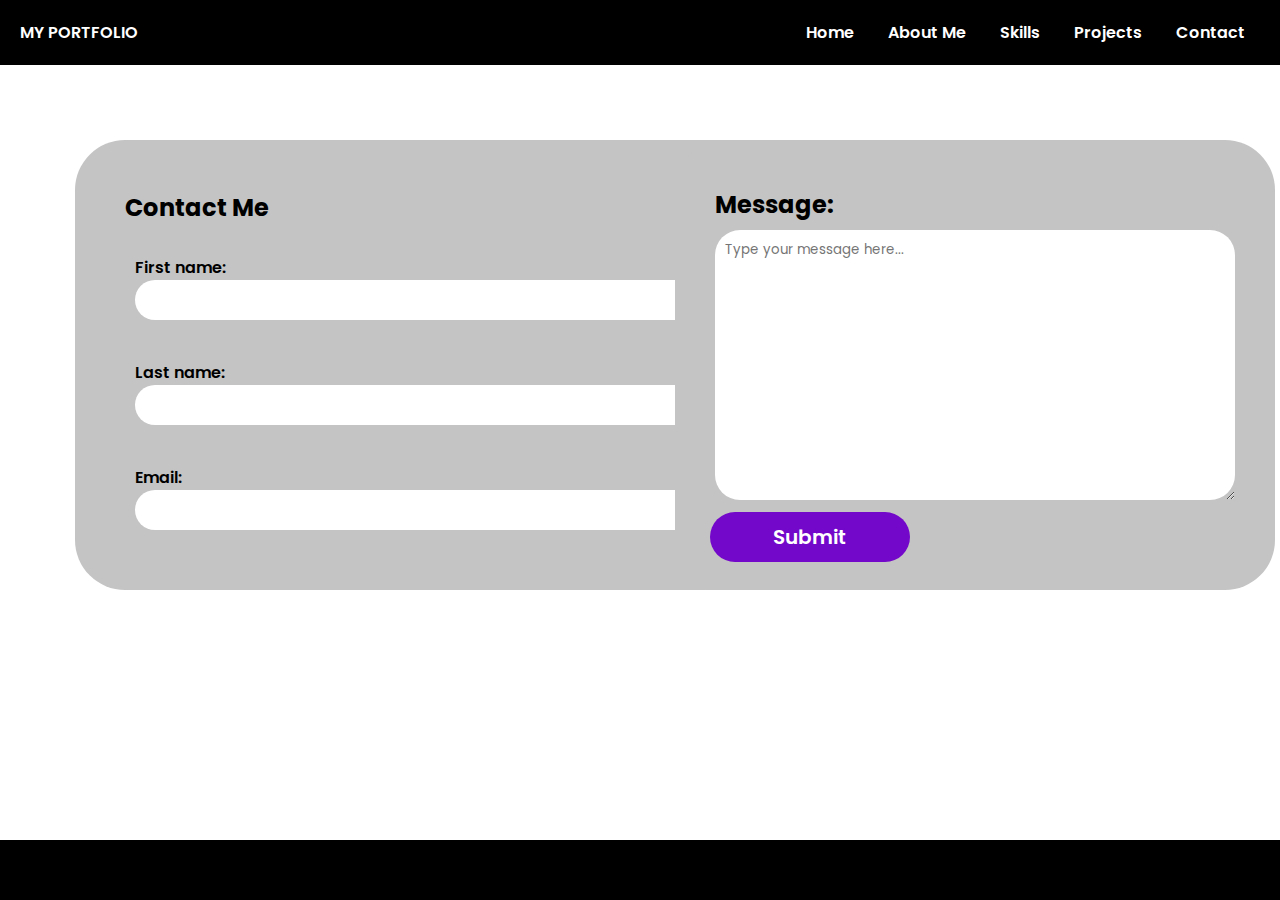
==== contact.html @ f3b48290 "Added styles to the contact page" ====
<!DOCTYPE html>
<html lang="en">
  <head>
    <meta charset="UTF-8" />
    <meta http-equiv="X-UA-Compatible" content="IE=edge" />
    <meta name="viewport" content="width=device-width, initial-scale=1.0" />
    <title>Contact Me | Stephen Adebambo</title>
    <link rel="stylesheet" href="styles/nav-styles.css" />
    <link rel="stylesheet" href="styles/contact-styles.css" />
  </head>
  <body>
    <header>
      <div class="title"><a href="index.html">My Portfolio</a></div>
      <nav>
        <ul class="nav-links">
          <li><a href="index.html">Home</a></li>
          <li><a href="about.html">About Me</a></li>
          <li><a href="skills.html">Skills</a></li>
          <li><a href="#">Projects</a></li>
          <li><a href="contact.html">Contact</a></li>
        </ul>
      </nav>
    </header>
    <main>
      <section class="contact">
        <form>
          <div class="form">
            <h2>Contact Me</h2>
            <div>
              <label for="fname">First name:</label><br />
              <input type="text" id="fname" name="fname" /><br />
            </div>
            <div>
              <label for="lname">Last name:</label><br />
              <input type="text" id="lname" name="lname" /><br />
            </div>
            <div>
              <label for="email">Email:</label><br />
              <input type="email" id="email" name="email" />
            </div>
          </div>
          <div class="message-text">
            <label for="message" class="msg">Message: </label><br />
            <textarea placeholder="Type your message here..."></textarea>
            <div class="submit-btn">
              <input type="submit" value="Submit" name="submit" id="submit" />
            </div>
          </div>
        </form>
      </section>
      <footer>
        <img />
        <img />
        <img />
      </footer>
    </main>
  </body>
</html>
---- styles/nav-styles.css ----
@import url("https://fonts.googleapis.com/css?family=Poppins:200,300,400,500,600,700,800,900&display=swap");

* {
  font-family: "Poppins", sans-serif;
  margin: 0;
  padding: 0;
  box-sizing: border-box;
}

header {
  display: flex;
  justify-content: space-between;
  padding: 20px 20px;
  background: #000;
}

.nav-links {
  list-style-type: none;
}

.nav-links li {
  display: inline-block;
  padding: 0px 15px;
  font-weight: 400;
  font-weight: 550;
}

.nav-links li a {
  text-decoration: none;
  color: #ffffff;
  transition: 0.5s;
}

.nav-links li a:hover {
  padding: 8px 15px;
  background-color: #7408ca;
  border-radius: 20px;
}

.title {
  font-weight: 600;
  text-transform: uppercase;
  color: #ffffff;
}

.title a {
  text-decoration: none;
  color: #ffffff;
  transition: 0.5s;
}
---- styles/contact-styles.css ----
form {
  display: flex;
  justify-content: space-between;
}

h2 {
  padding: 10px;
}

.form {
  background: #c4c4c4;
  padding: 40px;
  position: relative;
  top: 75px;
  left: 75px;
  width: 750px;
  height: 450px;
  border-radius: 50px;
}

.message-text {
  background: #c4c4c4;
  padding: 40px;
  padding-bottom: 20px;
  position: relative;
  top: 75px;
  right: 75px;
  width: 600px;
  border-radius: 50px;
}

.msg {
  font-weight: bold;
  font-size: 24px;
  line-height: 50px;
}

textarea {
  width: 520px;
  height: 270px;
  border-radius: 25px;
  border-width: 0px;
  padding: 10px;
}

.form div {
  padding: 20px;
  line-height: 25px;
  font-weight: 600;
}

.form input {
  border-width: 0px;
  border-radius: 50px;
  width: 640px;
  height: 40px;
  padding: 20px;
}

#submit {
  margin: 5px;
  position: relative;
  right: 10px;
  top: 5 px;
  border-radius: 50px;
  padding: 10px;
  border-width: 0px;
  background: #7408ca;
  color: #ffffff;
  width: 200px;
  font-weight: 600;
  font-size: 20px;
  transition: 0.5s;
}

#submit:hover {
  width: 300px;
}

footer {
  background: #000;
  position: absolute;
  height: 60px;
  width: 100%;
  bottom: 0;
}
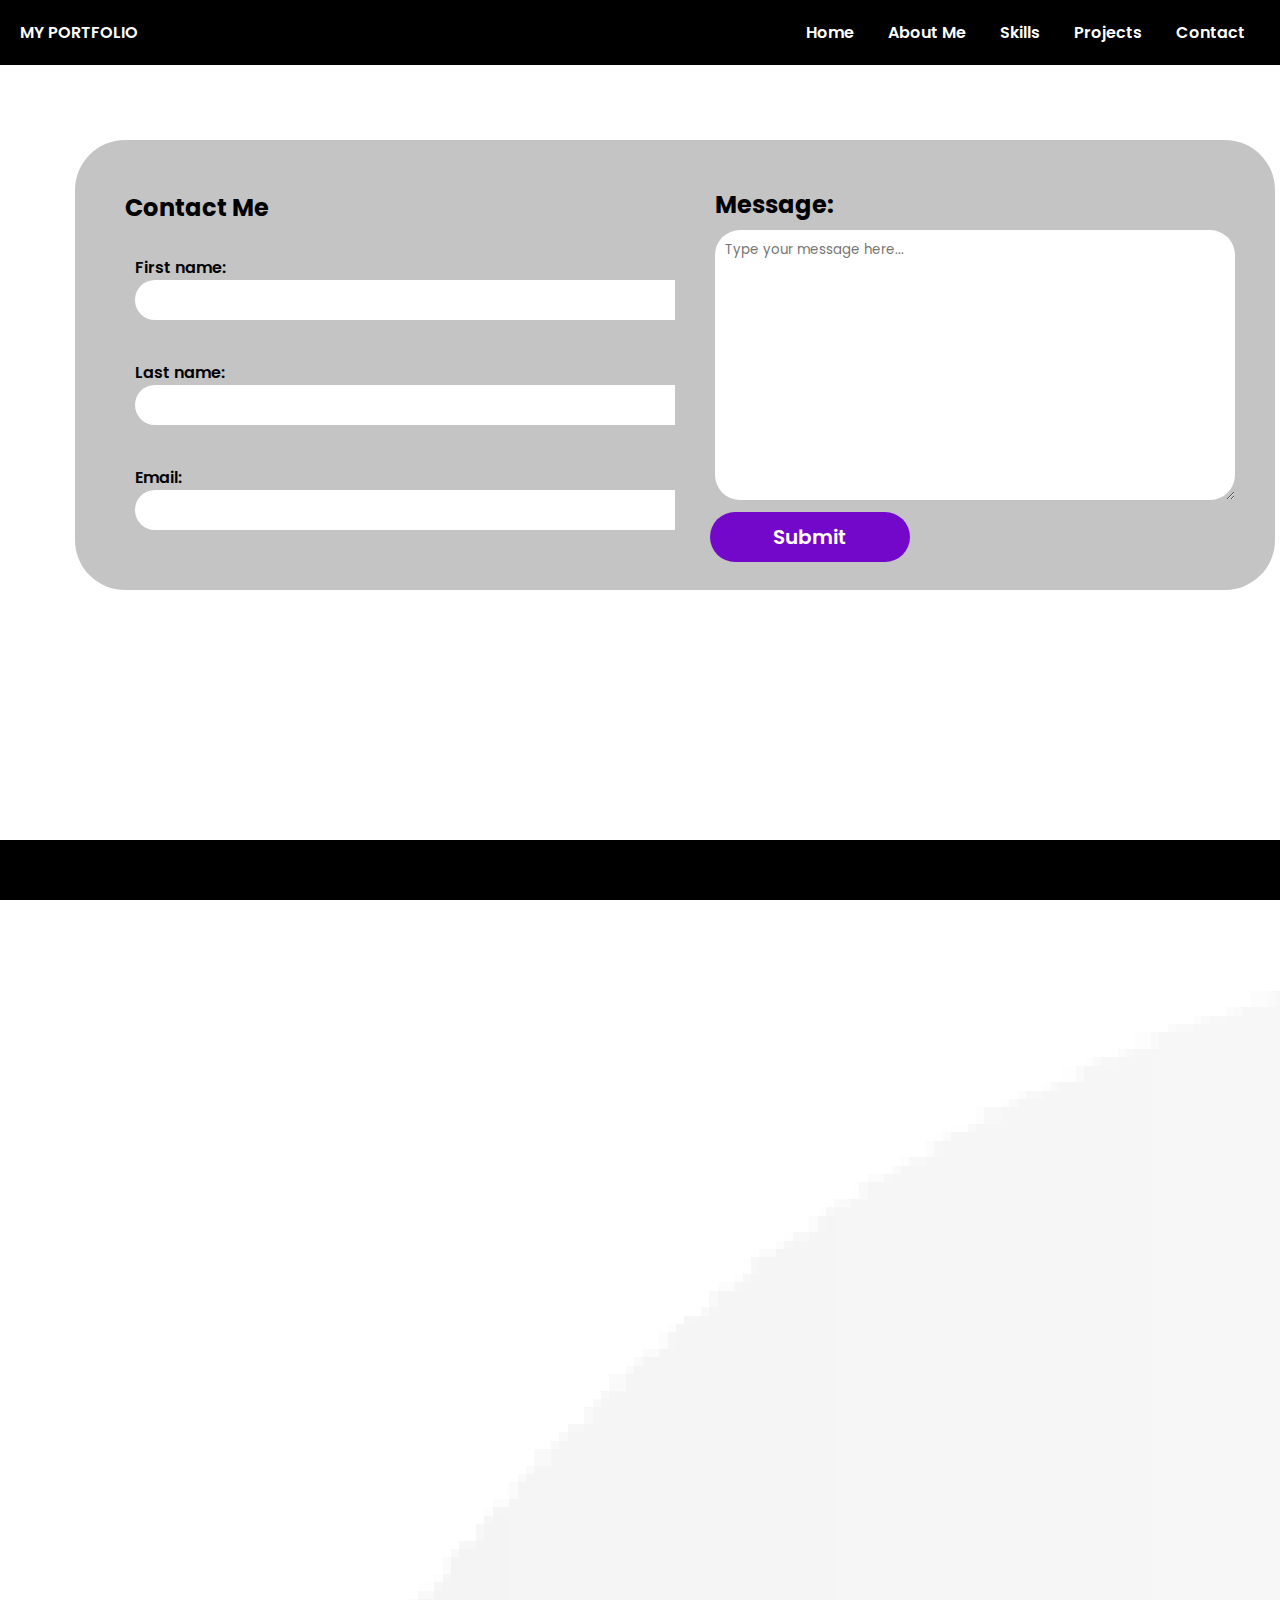
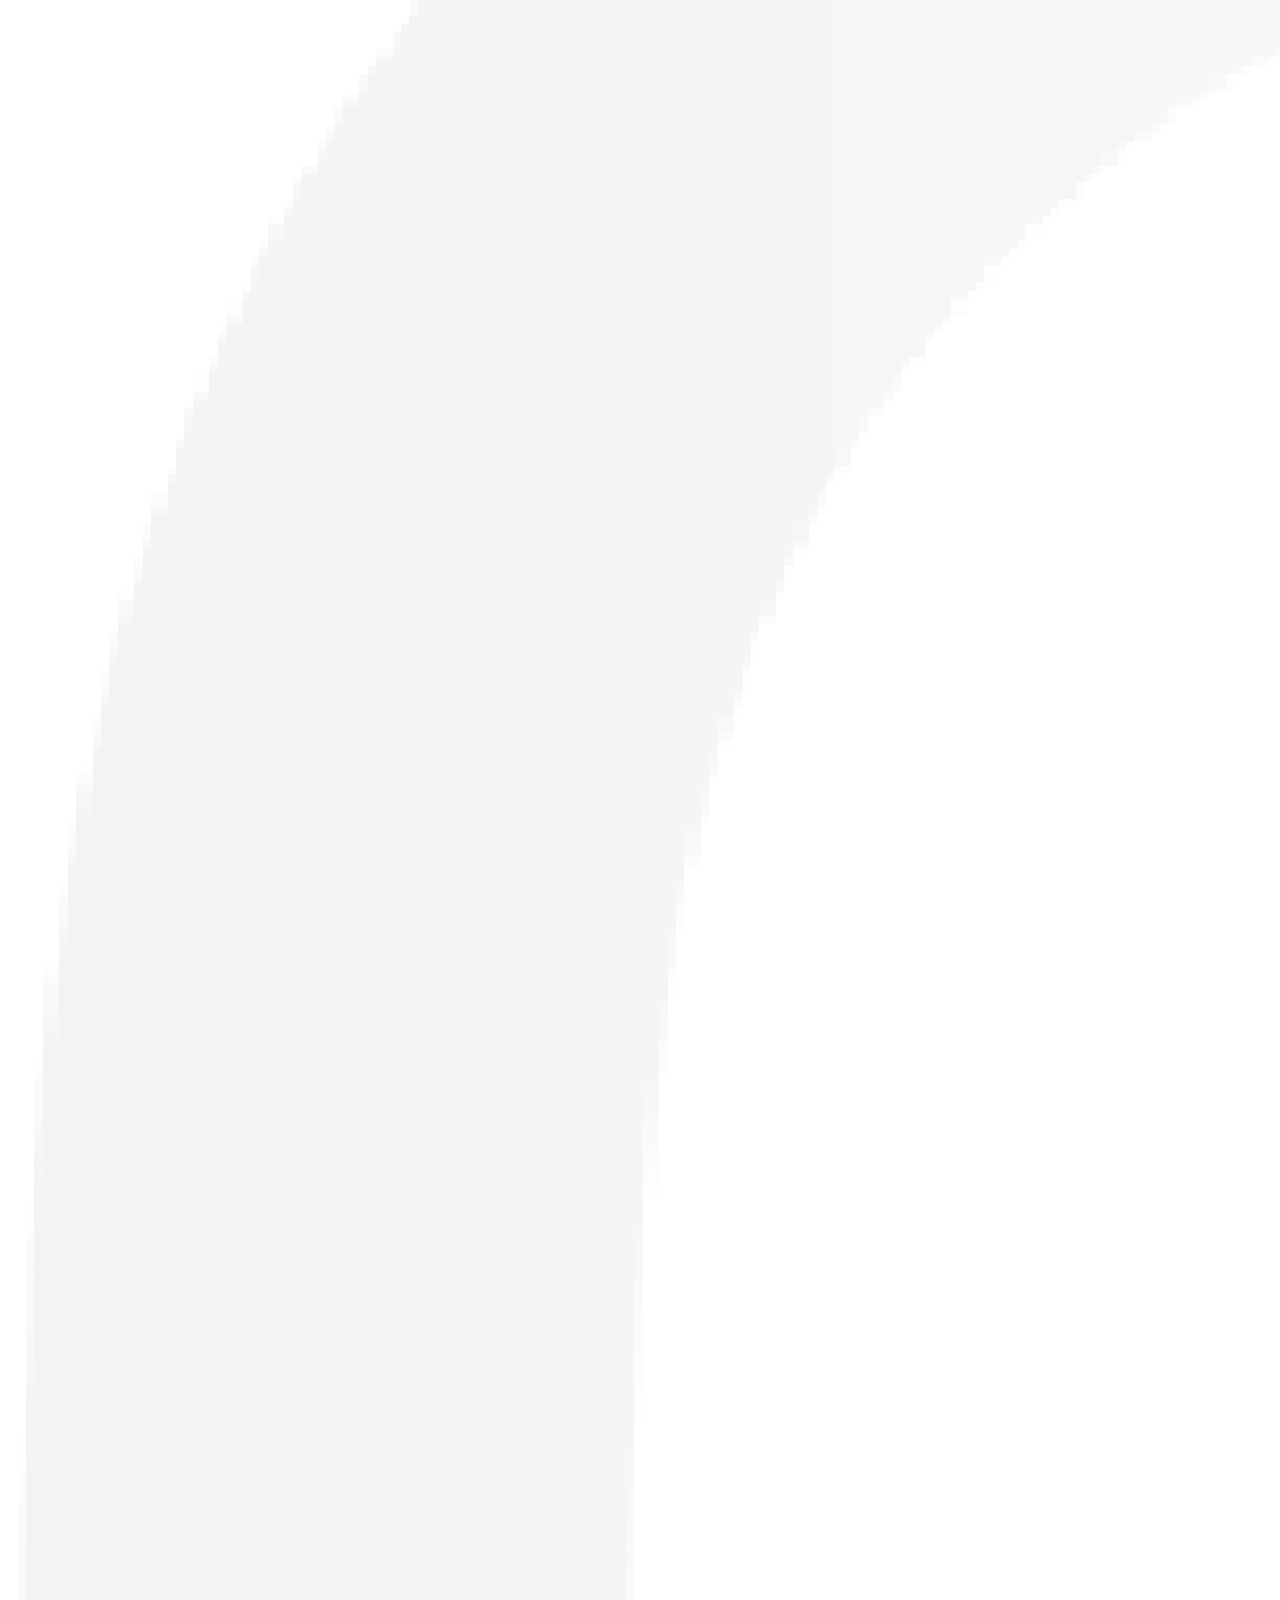
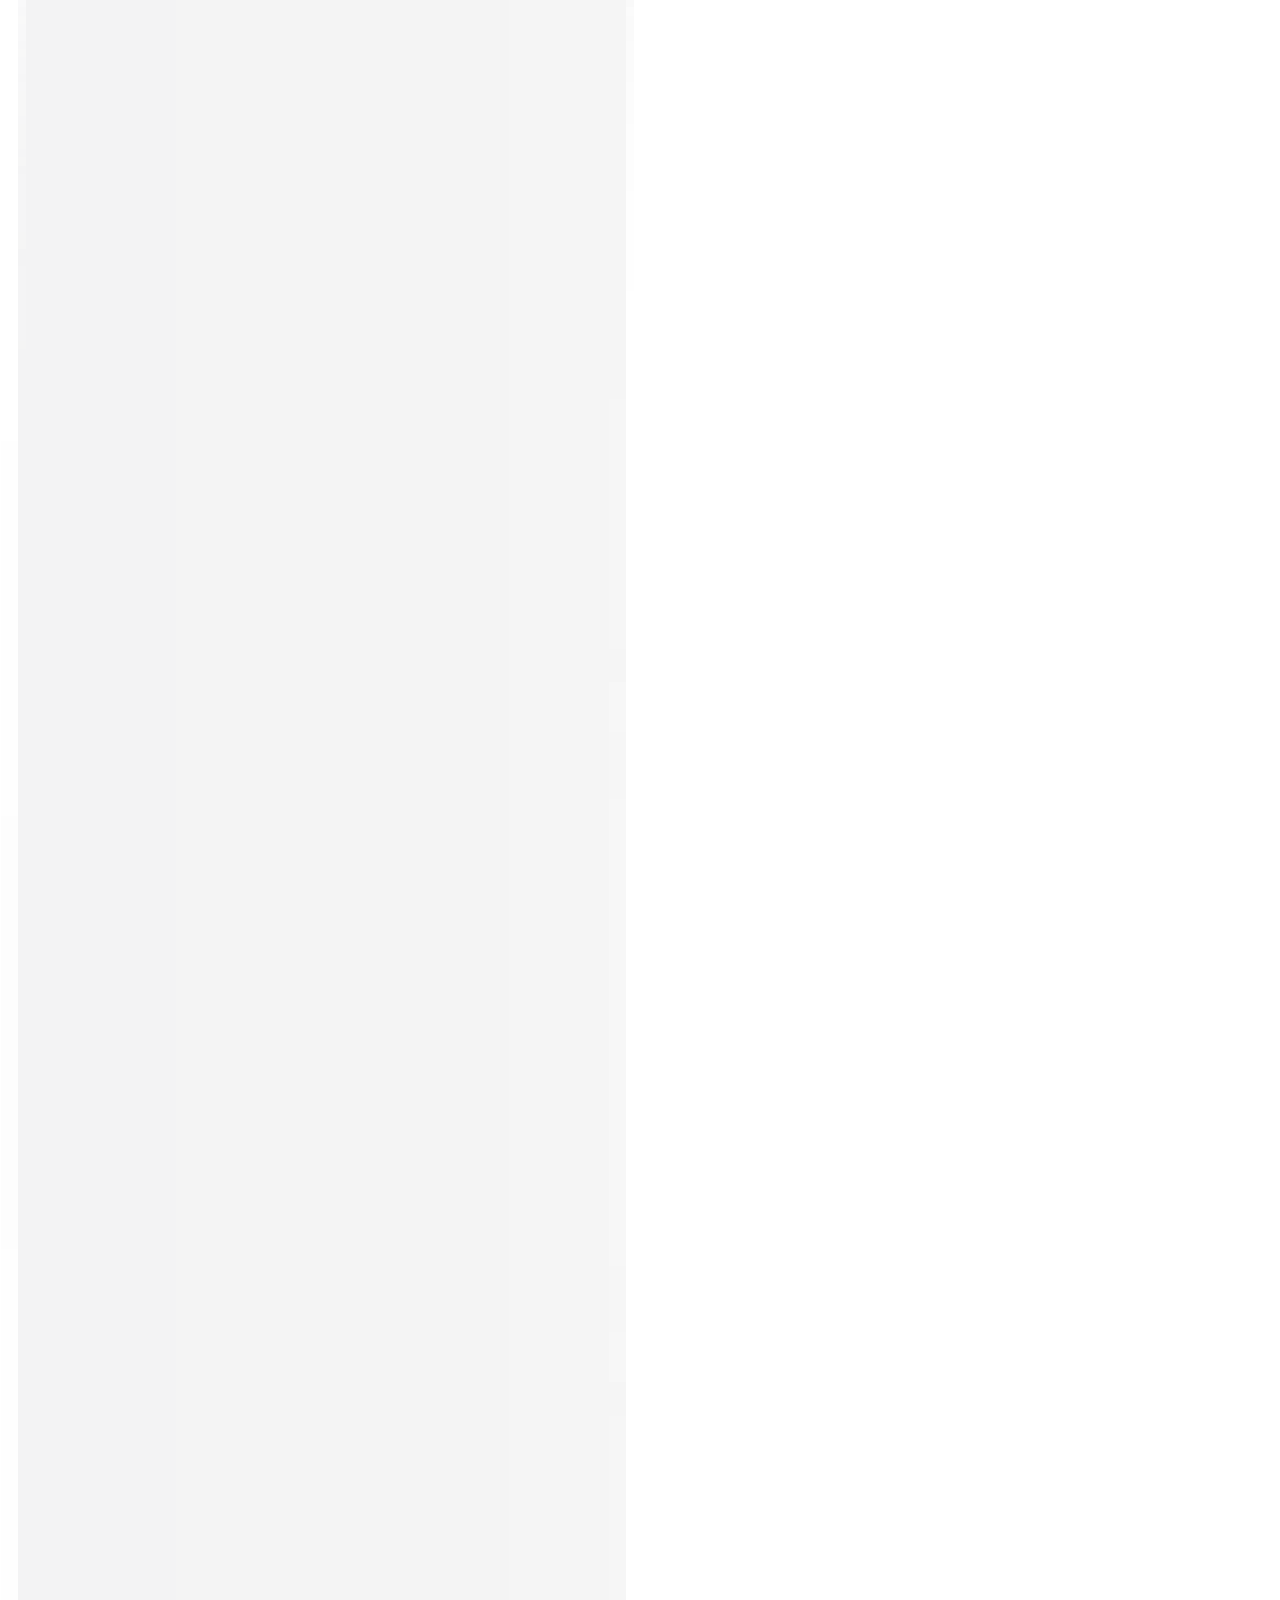
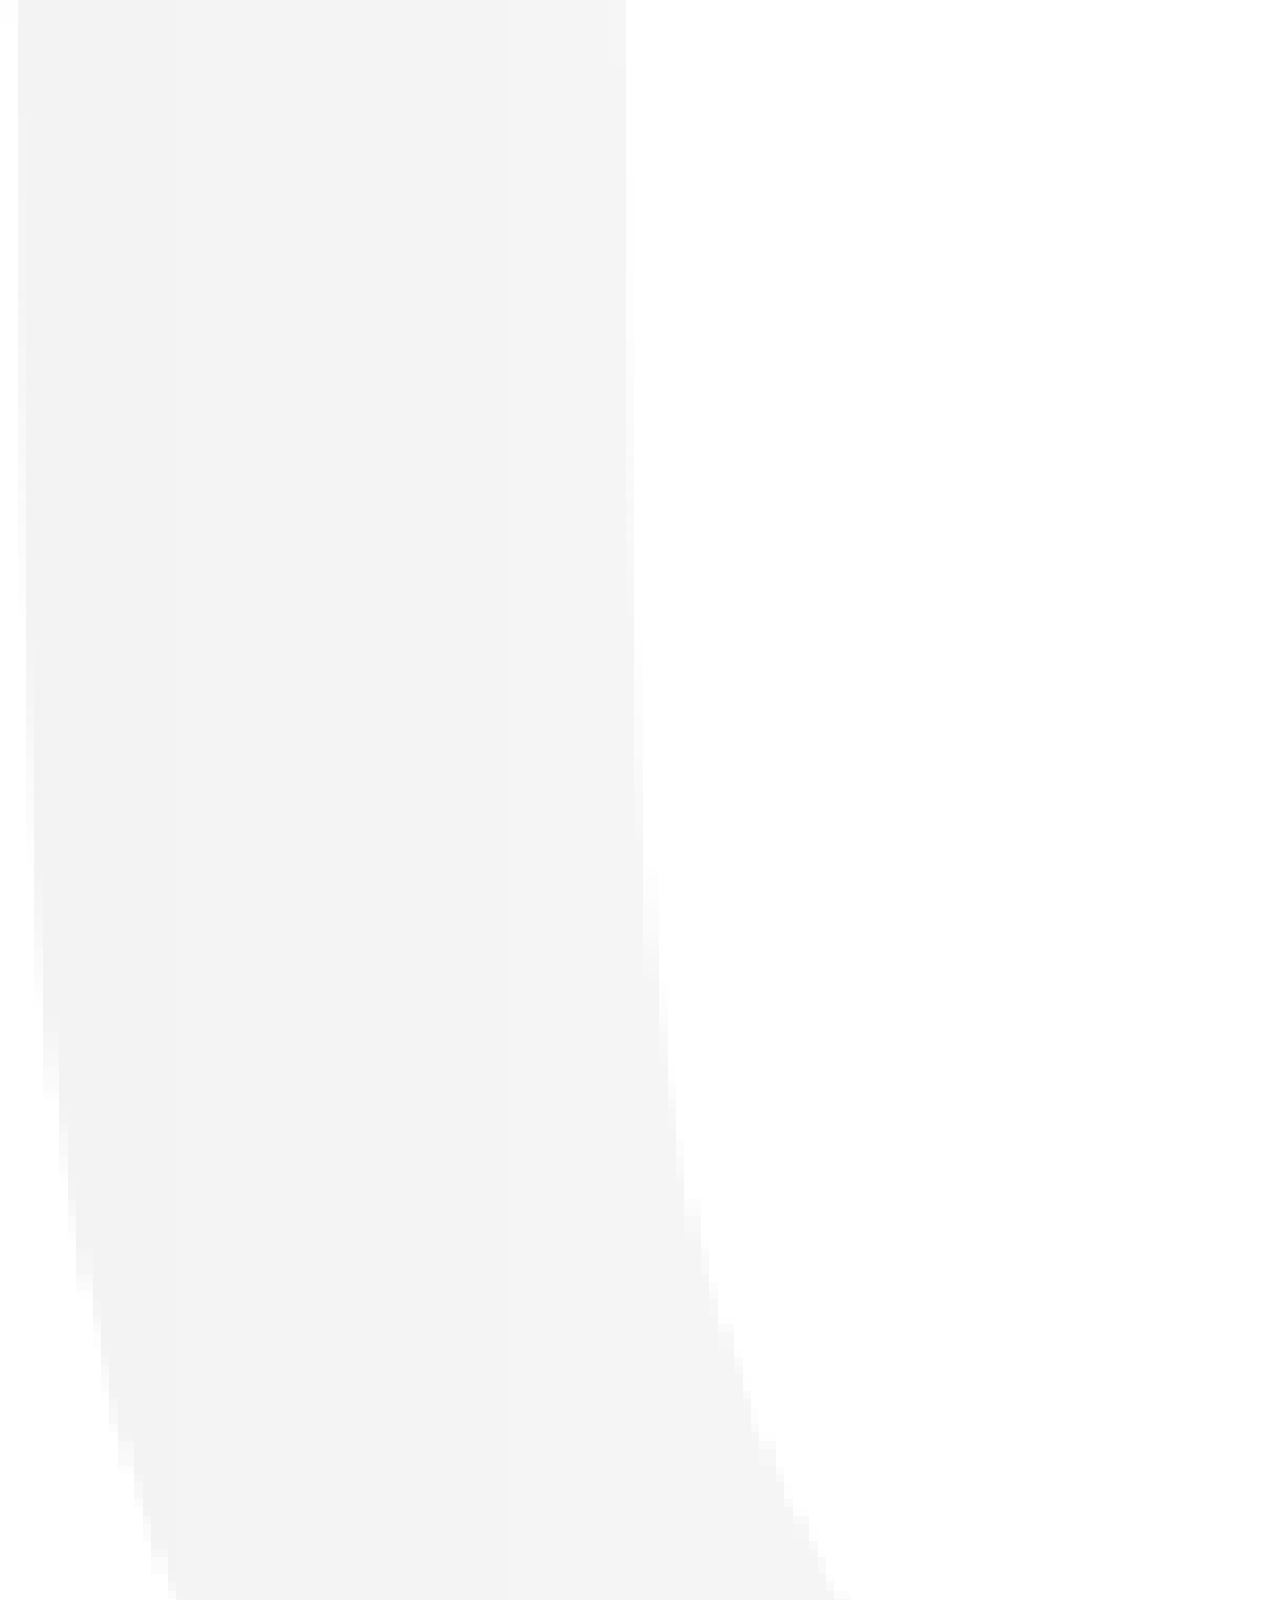
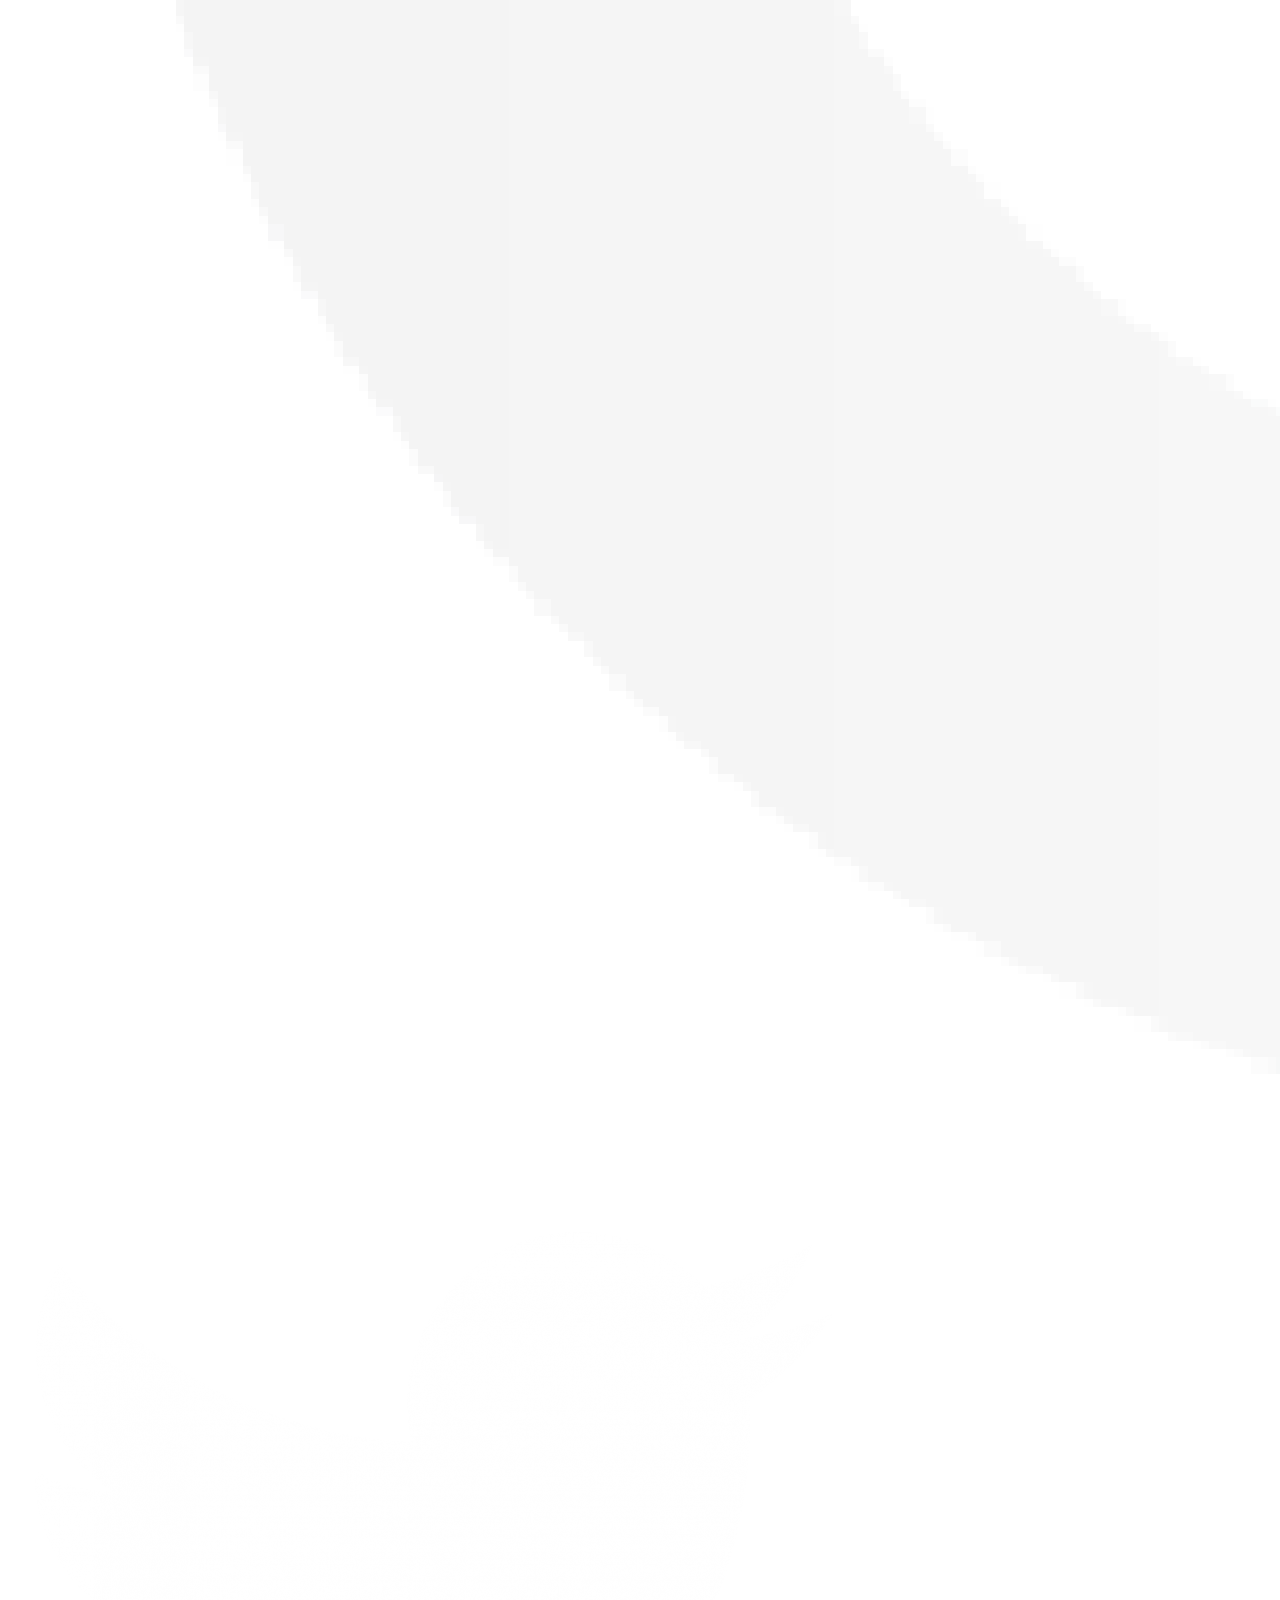
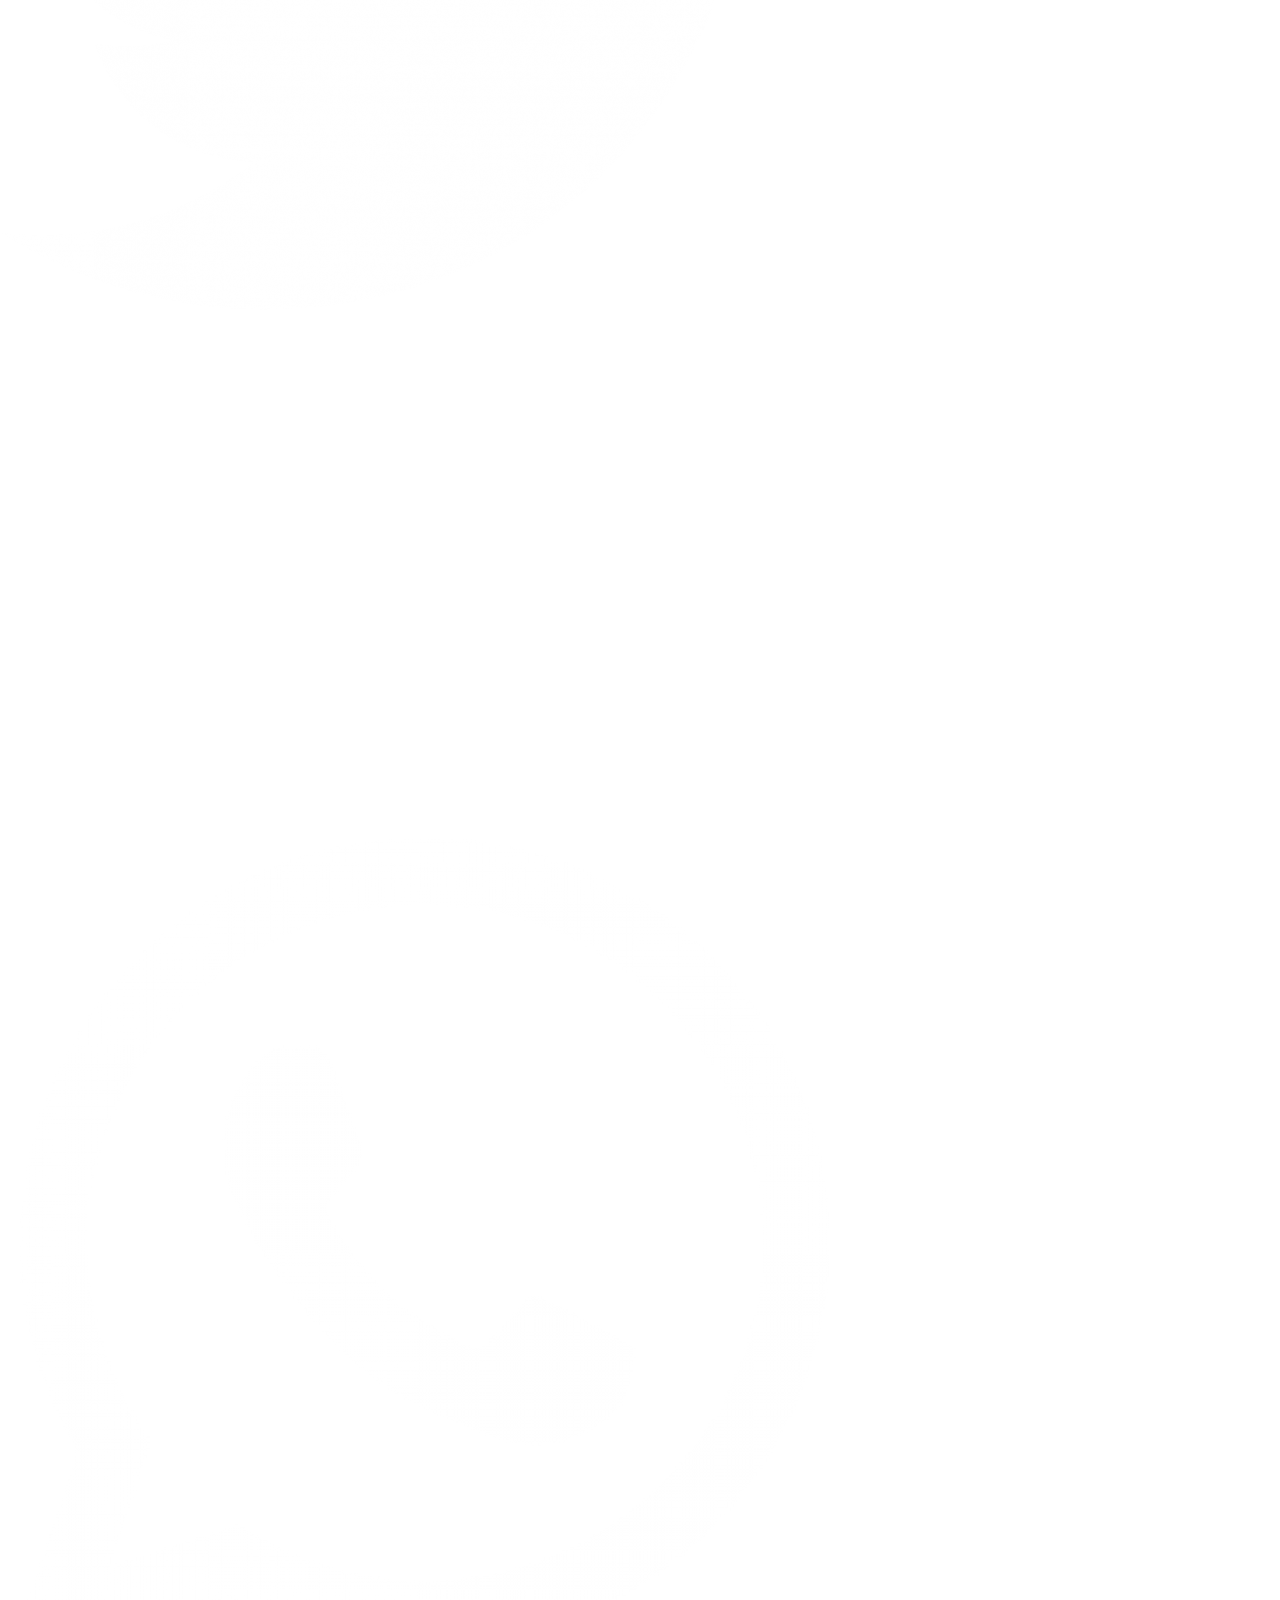
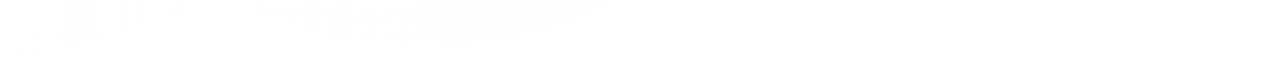
==== commit 9a522ab0: "Added image assets" ====
--- a/contact.html
+++ b/contact.html
@@ -49,9 +49,22 @@
         </form>
       </section>
       <footer>
-        <img />
-        <img />
-        <img />
+        <a href="http://instagram.com/blvckfire.xio/"
+          ><img src="images/instagram-logo-png-41284.png" alt="Instagram"
+        /></a>
+        <a href="http://twitter.com/blvckfirexio/"
+          ><img
+            src="images/toppng.com-twitter-icon-white-transparent-1141x928.png"
+            alt="Twitter"
+        /></a>
+        <a href="http://github.com/asraid64/"
+          ><img src="images/pngegg.png" alt="GitHub"
+        /></a>
+        <a href="http://api.whatsapp.com"
+          ><img
+            src="images/toppng.com-white-whatsapp-n-256x256.png"
+            alt="WhatsApp"
+        /></a>
       </footer>
     </main>
   </body>
